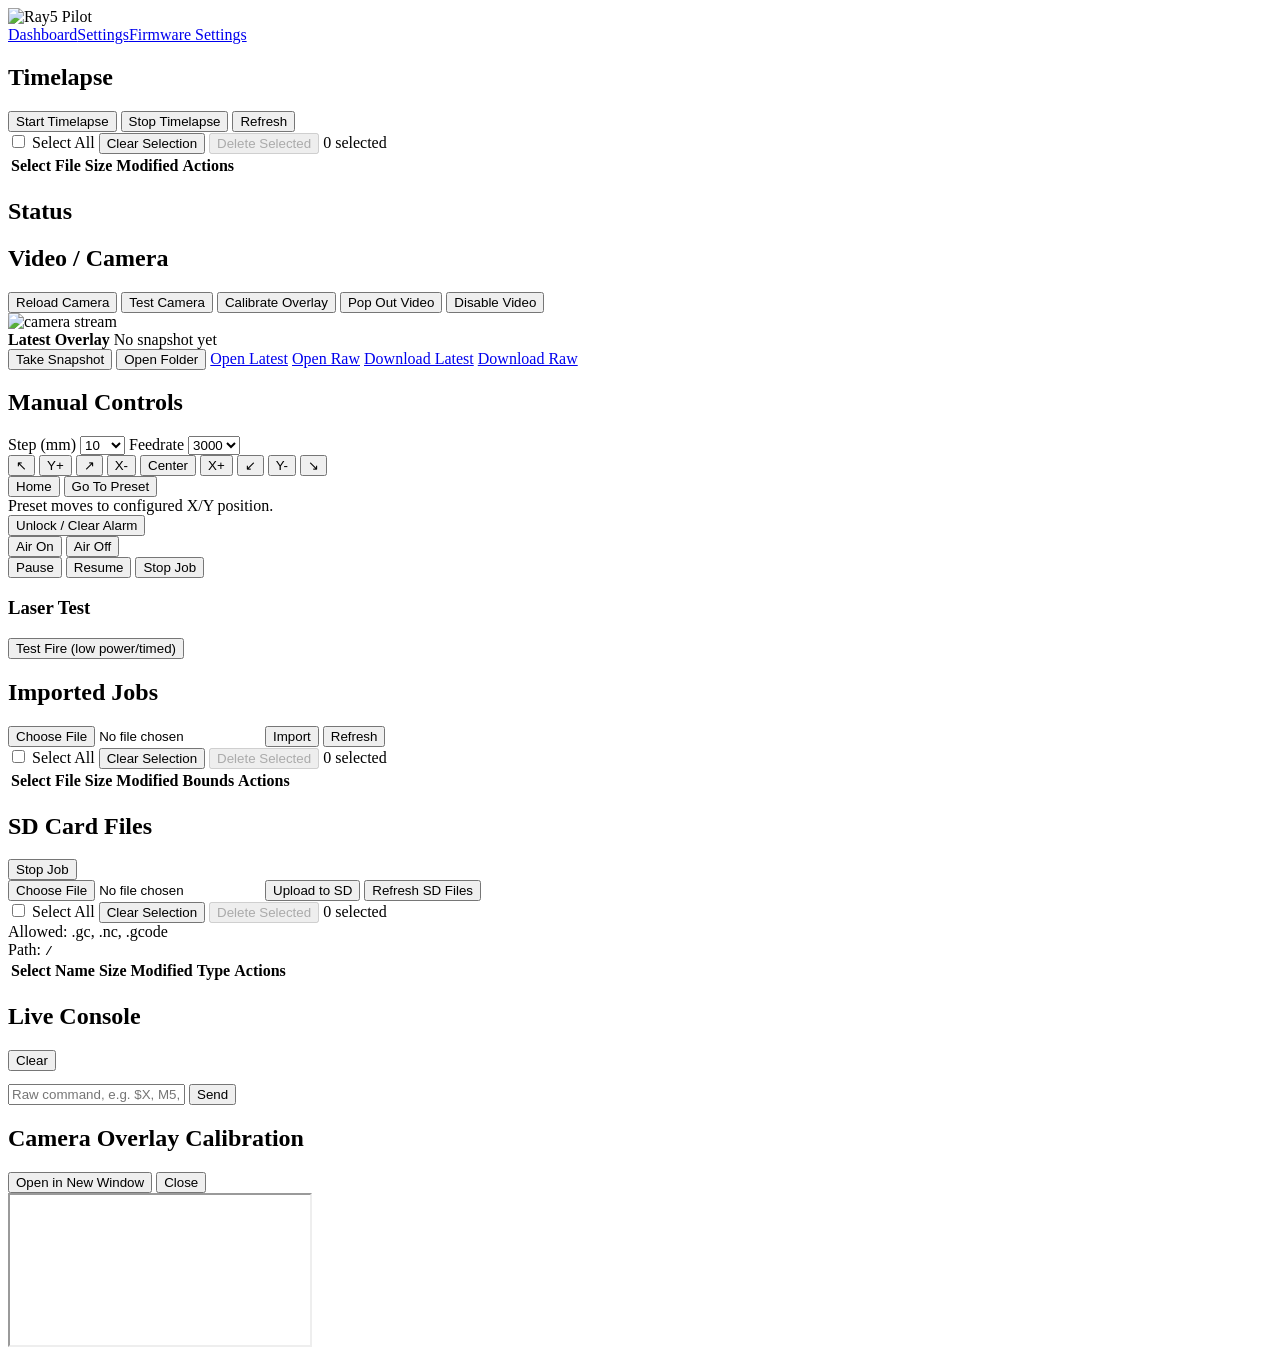
==== web/templates/index.html @ 313a7e05 "Release 1.1.3 Ray5 Pilot v1.1.3 focuses on safety lockout behavior, camera/video reliability, timela" ====
<!doctype html>
<html lang="en">
<head>
  <meta charset="utf-8">
  <meta name="viewport" content="width=device-width,initial-scale=1">
  <title>Ray5 Pilot</title>
  <link rel="icon" href="/static/favicon.svg" type="image/svg+xml">
  <link rel="alternate icon" href="/static/favicon.ico">
  <link rel="stylesheet" href="/static/style.css">
</head>
<body>
<header>
  <div class="brand brand-logo-only">
    <img src="/static/logo.svg" alt="Ray5 Pilot" class="brand-logo-main">
  </div>
  <nav><a href="/">Dashboard</a><a href="/setup">Settings</a><a href="/machine-settings">Firmware Settings</a></nav>
</header>
<main>
  <section id="timelapseCard" class="card timelapse-card full-width-card">
    <div class="card-header">
      <h2>Timelapse</h2>
      <div class="card-actions">
        <button id="timelapseStart">Start Timelapse</button>
        <button id="timelapseStop" class="danger">Stop Timelapse</button>
        <button id="timelapseRefresh">Refresh</button>
      </div>
    </div>
    <div class="timelapse-selection-toolbar">
      <label class="timelapse-select-all">
        <input type="checkbox" id="timelapseSelectAll">
        <span>Select All</span>
      </label>
      <button id="timelapseClearSelection">Clear Selection</button>
      <button id="timelapseDeleteSelected" class="danger" disabled>Delete Selected</button>
      <span id="timelapseSelectedCount" class="muted small">0 selected</span>
    </div>
    <div class="table-wrap timelapse-table-wrap">
      <table class="timelapse-table">
        <thead>
          <tr>
            <th class="timelapse-col-select">Select</th>
            <th>File</th>
            <th>Size</th>
            <th>Modified</th>
            <th>Actions</th>
          </tr>
        </thead>
        <tbody id="timelapseBody"></tbody>
      </table>
    </div>
    <div id="timelapseMsg" class="muted small"></div>
  </section>
  <div class="dashboard-middle-grid">
    <section id="statusCard" class="card status-card"><h2>Status</h2><div id="status"></div></section>
    <section class="card video-card">
      <div class="video-card-title">
        <h2>Video / Camera</h2>
      </div>
      <div class="camera-top-actions">
        <button id="camRefresh">Reload Camera</button>
        <button id="camTest">Test Camera</button>
        <button id="camCalibrate">Calibrate Overlay</button>
        <button id="camPopout">Pop Out Video</button>
        <button id="camVideoToggle">Disable Video</button>
      </div>
      <div id="camera-test-status" class="camera-test-status muted small"></div>
      <div class="video-frame-wrap">
        <img id="cam" class="camera-feed" src="" alt="camera stream">
        <video id="timelapsePlayer" class="camera-feed timelapse-player" controls playsinline style="display:none;"></video>
        <div id="cameraOffline" class="camera-offline" style="display:none;">Camera unavailable</div>
      </div>
      <div class="camera-footer-row">
        <div class="latest-overlay-info">
          <strong>Latest Overlay</strong>
          <span id="latestSnapshotInfo" class="muted small">No snapshot yet</span>
        </div>
        <div class="camera-bottom-actions">
          <button id="camCapture">Take Snapshot</button>
          <button id="snapOpenFolder">Open Folder</button>
          <a id="openLatestSnapshot" href="#" target="_blank" class="camera-link-btn">Open Latest</a>
          <a id="openLatestRaw" href="#" target="_blank" class="camera-link-btn">Open Raw</a>
          <a id="downloadLatestSnapshot" href="#" target="_blank" class="camera-action-hidden" aria-hidden="true" tabindex="-1">Download Latest</a>
          <a id="downloadLatestRaw" href="#" target="_blank" class="camera-action-hidden" aria-hidden="true" tabindex="-1">Download Raw</a>
        </div>
      </div>
    </section>
    <section id="manualControlsCard" class="card manual-card">
      <h2>Manual Controls</h2>
      <div class="manual-controls-inner">
        <div class="manual-settings-row">
          <label>Step (mm)
            <select id="jogStep">
              <option>0.1</option><option>1</option><option>5</option><option selected>10</option><option>50</option><option>100</option>
            </select>
          </label>
          <label>Feedrate
            <select id="jogFeed">
              <option>500</option><option>1000</option><option>1500</option><option>2000</option><option>2500</option><option selected>3000</option>
            </select>
          </label>
        </div>

        <div class="jog-pad" aria-label="Jog controls">
          <button id="xyMinusPlus" class="jog-btn jog-xy-minus-plus" title="Jog X- Y+" aria-label="Jog X- Y+">&#8598;</button>
          <button id="yPlus" class="jog-btn jog-y-plus">Y+</button>
          <button id="xyPlusPlus" class="jog-btn jog-xy-plus-plus" title="Jog X+ Y+" aria-label="Jog X+ Y+">&#8599;</button>
          <button id="xMinus" class="jog-btn jog-x-minus">X-</button>
          <button id="centerBed" class="jog-btn jog-center" title="Move to bed center">Center</button>
          <button id="xPlus" class="jog-btn jog-x-plus">X+</button>
          <button id="xyMinusMinus" class="jog-btn jog-xy-minus-minus" title="Jog X- Y-" aria-label="Jog X- Y-">&#8601;</button>
          <button id="yMinus" class="jog-btn jog-y-minus">Y-</button>
          <button id="xyPlusMinus" class="jog-btn jog-xy-plus-minus" title="Jog X+ Y-" aria-label="Jog X+ Y-">&#8600;</button>
        </div>

        <div id="presetRow" class="button-row manual-row manual-preset-row">
          <button id="homeAll" title="Home all axes">Home</button>
          <button id="presetMoveBtn">Go To Preset</button>
        </div>
        <div class="muted small manual-preset-help">Preset moves to configured X/Y position.</div>

        <div class="button-row manual-row manual-utility-row">
          <button id="unlock">Unlock / Clear Alarm</button>
        </div>

        <div class="button-row manual-row manual-air-row">
          <button id="airOn">Air On</button>
          <button id="airOff">Air Off</button>
        </div>

        <div class="button-row manual-row manual-job-row">
          <button id="pauseBtn">Pause</button>
          <button id="resumeBtn">Resume</button>
          <button class="danger" id="stop">Stop Job</button>
        </div>

        <div class="manual-section danger-zone">
          <h3>Laser Test</h3>
          <div class="button-row">
            <button id="testFire" class="danger">Test Fire (low power/timed)</button>
          </div>
        </div>

        <div id="manualMsg"></div>
      </div>
    </section>
  </div>

  <div class="dashboard-files-grid">
    <section id="importedJobsCard" class="card imported-jobs-card">
      <h2>Imported Jobs</h2>
      <div class="job-import-toolbar">
        <input type="file" id="jobFile" accept=".gcode,.gc,.nc">
        <button id="importBtn">Import</button>
        <button id="jobsRefresh">Refresh</button>
      </div>
      <div class="job-selection-toolbar imported-selection-toolbar">
        <label class="jobs-select-all">
          <input type="checkbox" id="jobsSelectAll">
          <span>Select All</span>
        </label>
        <button id="jobsClearSelection">Clear Selection</button>
        <button id="jobsDeleteSelected" class="danger" disabled>Delete Selected</button>
        <span id="jobsSelectedCount" class="muted small">0 selected</span>
      </div>
      <div id="jobWatchInfo" class="muted small"></div>
      <div class="table-wrap imported-jobs-table-wrap">
        <table class="jobs-table">
          <thead>
            <tr>
              <th class="jobs-col-select">Select</th>
              <th>File</th>
              <th>Size</th>
              <th>Modified</th>
              <th>Bounds</th>
              <th>Actions</th>
            </tr>
          </thead>
          <tbody id="jobsBody"></tbody>
        </table>
      </div>
      <div id="jobsMsg" class="muted small"></div>
    </section>

    <section id="sdFilesCard" class="card sd-card">
      <div class="sd-toolbar">
        <h2>SD Card Files</h2>
        <div class="sd-actions">
          <button id="sdStop" class="danger">Stop Job</button>
        </div>
      </div>
      <div class="sd-upload-row">
        <input type="file" id="sdUploadFile" accept=".gc,.nc,.gcode">
        <button id="sdUploadBtn">Upload to SD</button>
        <button id="filesRefresh">Refresh SD Files</button>
      </div>
      <div class="sd-selection-toolbar">
        <label class="sd-select-all">
          <input type="checkbox" id="sdSelectAll">
          <span>Select All</span>
        </label>
        <button id="sdClearSelection">Clear Selection</button>
        <button id="sdDeleteSelected" class="danger" disabled>Delete Selected</button>
        <span id="sdSelectedCount" class="sd-muted">0 selected</span>
      </div>
      <div class="sd-upload-help sd-muted">Allowed: .gc, .nc, .gcode</div>
      <div id="sdStorage" class="sd-storage-grid"></div>
      <div class="sd-path">Path: <code id="sdPath">/</code></div>
      <div class="table-wrap">
        <table class="sd-table">
          <thead>
            <tr>
              <th class="sd-col-select">Select</th>
              <th>Name</th>
              <th>Size</th>
              <th>Modified</th>
              <th>Type</th>
              <th>Actions</th>
            </tr>
          </thead>
          <tbody id="sdFilesBody"></tbody>
        </table>
      </div>
      <div id="sdMsg" class="sd-muted"></div>
      <div id="sdDetails" class="sd-muted"></div>
    </section>
  </div>

  <section id="consoleCard" class="card console-card full-width-card">
    <div class="card-header">
      <h2>Live Console</h2>
      <div class="card-actions"><button id="consoleClear">Clear</button></div>
    </div>
    <pre id="console" class="console-output"></pre>
    <div id="consoleCommandWrap" class="console-command-wrap">
      <div class="console-command-row">
        <input id="consoleCommandInput" placeholder="Raw command, e.g. $X, M5, G0 X10 Y10 F1000">
        <button id="consoleCommandSend">Send</button>
      </div>
      <div id="consoleCommandStatus" class="muted small"></div>
    </div>
  </section>
</main>
<div id="camera-calibration-modal" class="modal-backdrop hidden" aria-hidden="true">
  <div class="calibration-modal" role="dialog" aria-modal="true" aria-label="Camera Overlay Calibration">
    <div class="calibration-modal-header">
      <h2>Camera Overlay Calibration</h2>
      <div class="calibration-modal-actions">
        <button type="button" id="open-calibration-window">Open in New Window</button>
        <button type="button" id="close-calibration-modal">Close</button>
      </div>
    </div>
    <iframe id="camera-calibration-frame" title="Camera Overlay Calibration"></iframe>
  </div>
</div>
<script src="/static/app.js"></script>
</body>
</html>
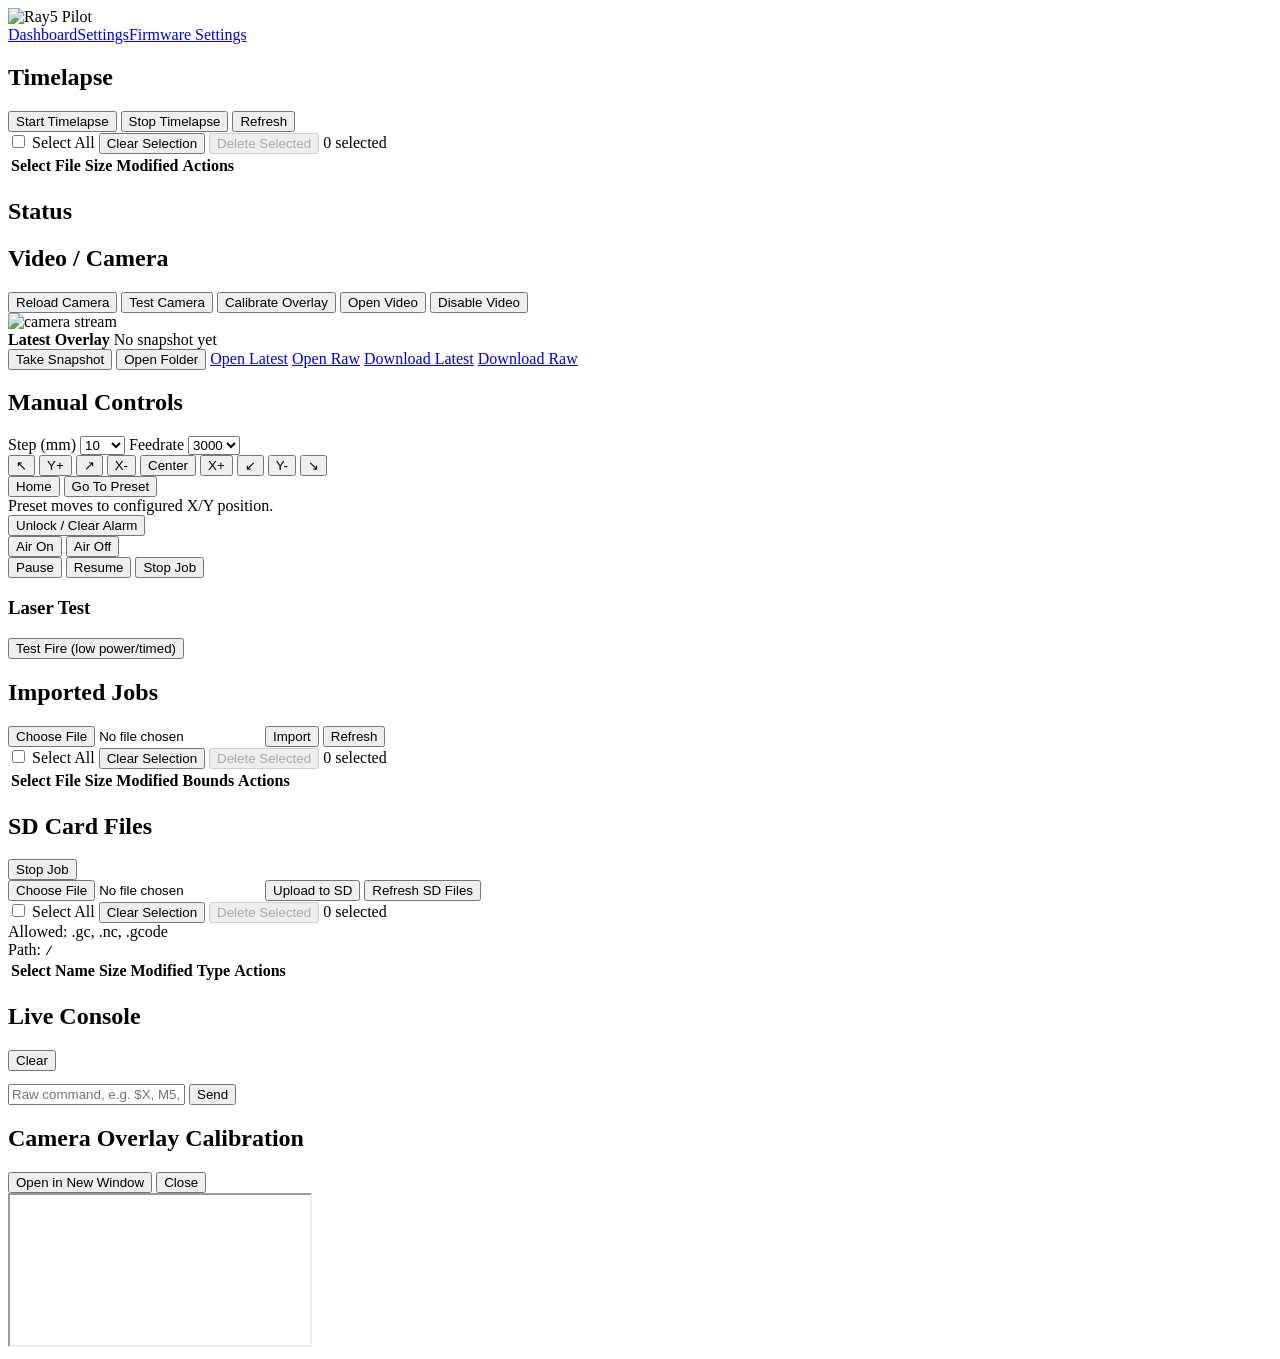
==== commit a6969ac4: "Prepare Ray5 Pilot v1.1.7 upload reliability release" ====
--- a/web/templates/index.html
+++ b/web/templates/index.html
@@ -60,7 +60,7 @@
         <button id="camRefresh">Reload Camera</button>
         <button id="camTest">Test Camera</button>
         <button id="camCalibrate">Calibrate Overlay</button>
-        <button id="camPopout">Pop Out Video</button>
+        <button id="camPopout">Open Video</button>
         <button id="camVideoToggle">Disable Video</button>
       </div>
       <div id="camera-test-status" class="camera-test-status muted small"></div>
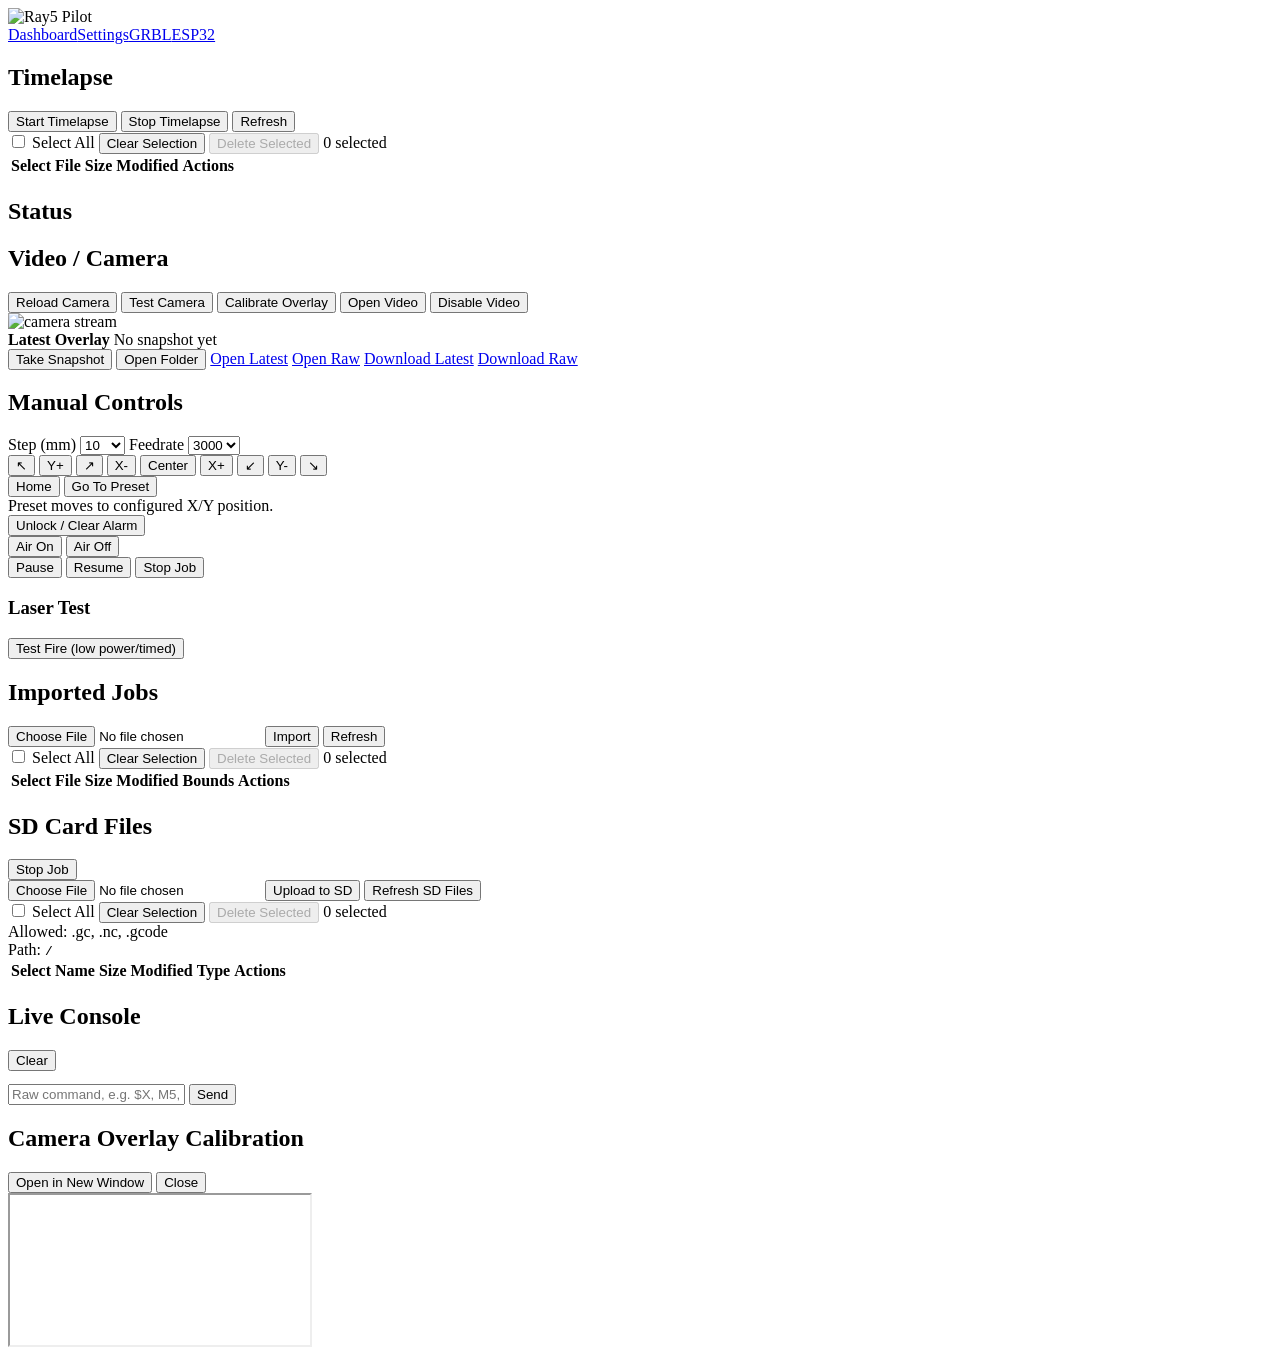
==== commit 0e43c925: "Ray5 Pilot v1.1.9 release - Rename Firmware Settings page to GRBL in user-facing UI/docs - Add ESP32" ====
--- a/web/templates/index.html
+++ b/web/templates/index.html
@@ -1,4 +1,4 @@
-<!doctype html>
+﻿<!doctype html>
 <html lang="en">
 <head>
   <meta charset="utf-8">
@@ -13,7 +13,7 @@
   <div class="brand brand-logo-only">
     <img src="/static/logo.svg" alt="Ray5 Pilot" class="brand-logo-main">
   </div>
-  <nav><a href="/">Dashboard</a><a href="/setup">Settings</a><a href="/machine-settings">Firmware Settings</a></nav>
+  <nav><a href="/">Dashboard</a><a href="/setup">Settings</a><a href="/machine-settings">GRBL</a><a href="/esp32">ESP32</a></nav>
 </header>
 <main>
   <section id="timelapseCard" class="card timelapse-card full-width-card">
@@ -49,6 +49,11 @@
       </table>
     </div>
     <div id="timelapseMsg" class="muted small"></div>
+    <div id="timelapseSessionsWrap" class="timelapse-sessions-wrap" style="display:none;">
+      <h3>Recoverable Sessions</h3>
+      <p class="muted small">Frames are preserved when video build fails or Ray5 Pilot exits before saving. Recover builds an MP4 from the frames.</p>
+      <div id="timelapseSessionsBody" class="muted small"></div>
+    </div>
   </section>
   <div class="dashboard-middle-grid">
     <section id="statusCard" class="card status-card"><h2>Status</h2><div id="status"></div></section>
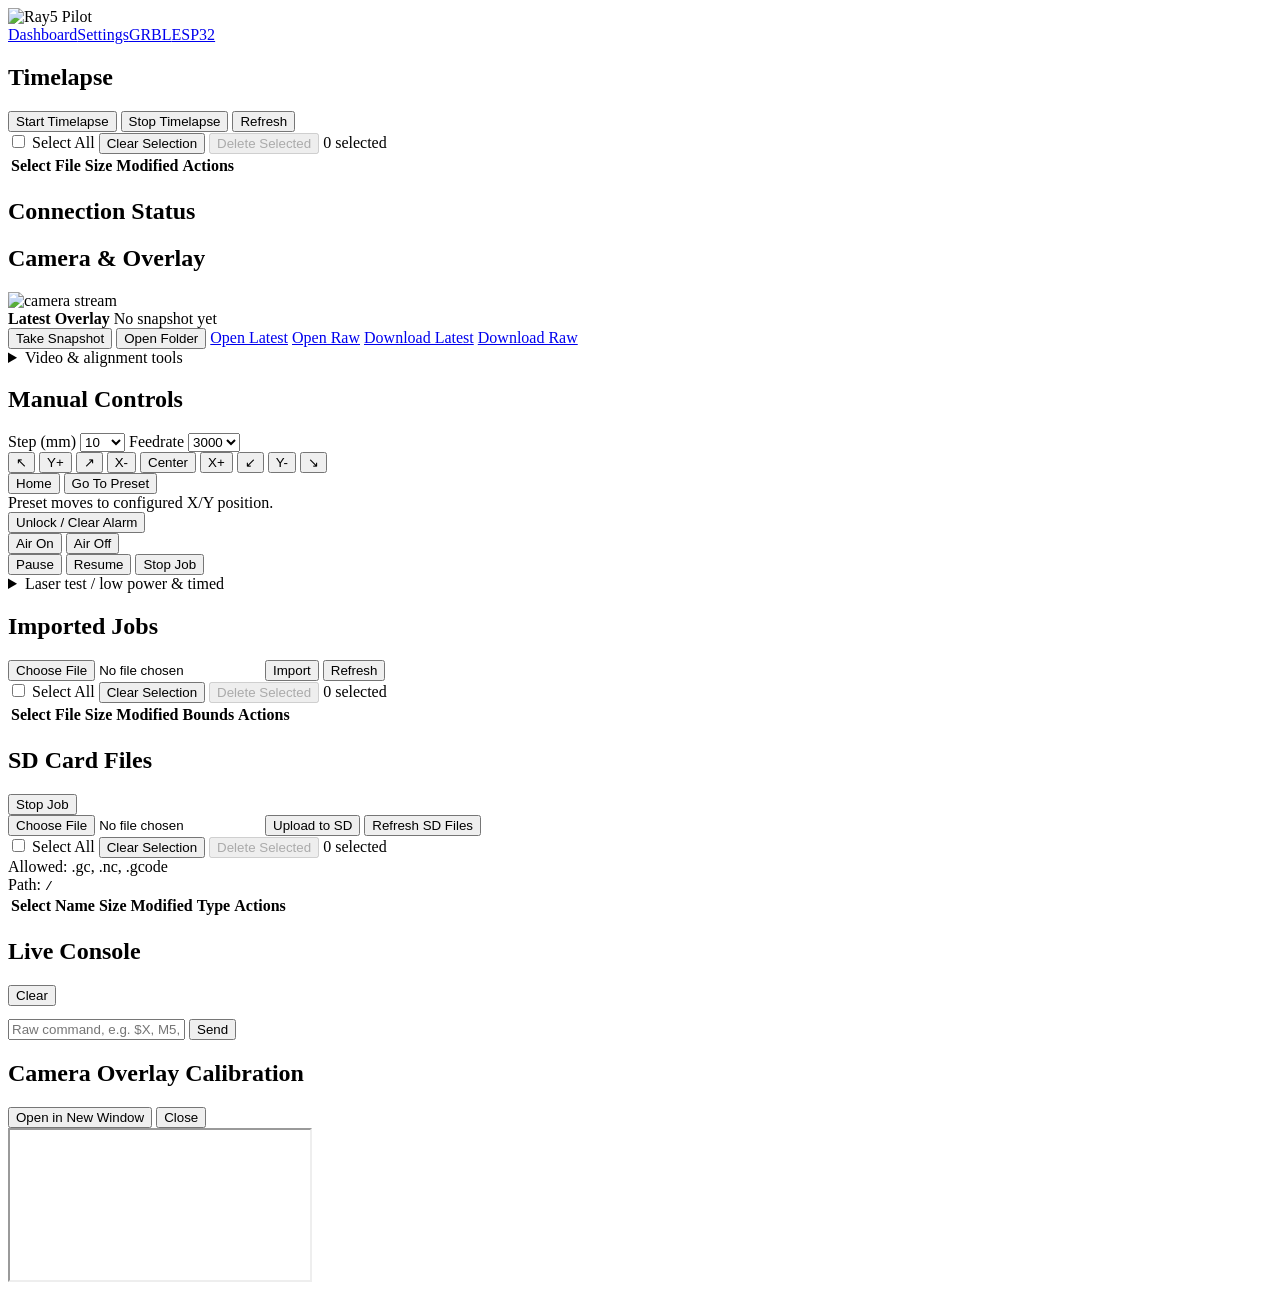
==== commit c0ce3d66: "Release V1.2.5 Title: Improve dashboard workflows, stability, updater recovery, and documentation  U" ====
--- a/web/templates/index.html
+++ b/web/templates/index.html
@@ -7,15 +7,55 @@
   <link rel="icon" href="/static/favicon.svg" type="image/svg+xml">
   <link rel="alternate icon" href="/static/favicon.ico">
   <link rel="stylesheet" href="/static/style.css">
+  <link rel="stylesheet" href="/static/dashboard.css?v=1.2.4-layout1">
 </head>
-<body>
+<body class="dashboard-page">
 <header>
   <div class="brand brand-logo-only">
     <img src="/static/logo.svg" alt="Ray5 Pilot" class="brand-logo-main">
   </div>
   <nav><a href="/">Dashboard</a><a href="/setup">Settings</a><a href="/machine-settings">GRBL</a><a href="/esp32">ESP32</a></nav>
 </header>
-<main>
+<main class="dashboard-main">
+  <div id="dashboardShell" hidden>
+    <div class="dashboard-heading">
+      <div><h1>Dashboard</h1><p>Camera, job workflow, and machine controls.</p></div>
+      <div id="dashboardTopActions" class="dashboard-actions">
+        <span id="machineStateBadge" class="dashboard-state" data-kind="unknown" role="status">Connecting...</span>
+        <button id="dashboardUnlock" type="button" hidden>Unlock / Clear Alarm</button>
+      </div>
+    </div>
+    <div class="dashboard-layout">
+      <aside class="dashboard-sidebar">
+        <nav id="dashboardNav" aria-label="Dashboard sections">
+          <button type="button" data-dashboard-page="workspace" aria-controls="dashboardWorkspaceView" aria-pressed="true">Workspace</button>
+          <button type="button" data-dashboard-page="files" aria-controls="dashboardFilesView" aria-pressed="false">Jobs &amp; SD Files</button>
+          <button type="button" data-dashboard-page="camera" aria-controls="cameraCard" aria-pressed="false">Camera &amp; Alignment</button>
+          <button type="button" data-dashboard-page="timelapse" aria-controls="dashboardTimelapseView" aria-pressed="false">Timelapse</button>
+          <button type="button" data-dashboard-page="console" aria-controls="dashboardDiagnosticsView" aria-pressed="false">Console &amp; Diagnostics</button>
+        </nav>
+        <p>Daily controls together. Libraries, recovery tools, and diagnostics one click away.</p>
+      </aside>
+      <div class="dashboard-content">
+        <div id="dashboardMachineAlert" class="dashboard-notice" hidden role="alert">
+          <p id="dashboardMachineAlertText"></p>
+          <button id="dashboardClearLockout" type="button" hidden>Clear Safety Lockout</button>
+        </div>
+        <div id="dashboardWorkspaceView" data-dashboard-view="workspace">
+          <div class="dashboard-workbench">
+            <div class="dashboard-left-column"><div id="dashboardCameraSlot"></div><div id="dashboardJobsSlot"></div></div>
+            <div class="dashboard-right-column"><div id="dashboardManualSlot"></div><div id="dashboardStatusSlot"></div></div>
+          </div>
+          <div id="dashboardConsoleSlot"></div>
+        </div>
+        <div id="dashboardFilesView" data-dashboard-view="files" hidden><div id="dashboardLibrarySlot"></div></div>
+        <div id="dashboardTimelapseView" data-dashboard-view="timelapse" hidden><div id="dashboardTimelapseSlot"></div></div>
+        <div id="dashboardDiagnosticsView" data-dashboard-view="console" hidden><div id="dashboardConsoleFullSlot"></div><div id="dashboardStatusFullSlot"></div></div>
+      </div>
+    </div>
+    <p id="dashboardMessage" role="status" aria-live="polite">Frame to verify placement before starting a job.</p>
+  </div>
+  <div id="dashboardOriginalCards">
   <section id="timelapseCard" class="card timelapse-card full-width-card">
     <div class="card-header">
       <h2>Timelapse</h2>
@@ -56,17 +96,10 @@
     </div>
   </section>
   <div class="dashboard-middle-grid">
-    <section id="statusCard" class="card status-card"><h2>Status</h2><div id="status"></div></section>
-    <section class="card video-card">
+    <section id="statusCard" class="card status-card"><h2>Connection Status</h2><div id="status"></div></section>
+    <section id="cameraCard" class="card video-card">
       <div class="video-card-title">
-        <h2>Video / Camera</h2>
-      </div>
-      <div class="camera-top-actions">
-        <button id="camRefresh">Reload Camera</button>
-        <button id="camTest">Test Camera</button>
-        <button id="camCalibrate">Calibrate Overlay</button>
-        <button id="camPopout">Open Video</button>
-        <button id="camVideoToggle">Disable Video</button>
+        <h2>Camera &amp; Overlay</h2>
       </div>
       <div id="camera-test-status" class="camera-test-status muted small"></div>
       <div class="video-frame-wrap">
@@ -88,6 +121,16 @@
           <a id="downloadLatestRaw" href="#" target="_blank" class="camera-action-hidden" aria-hidden="true" tabindex="-1">Download Raw</a>
         </div>
       </div>
+      <details class="dashboard-camera-tools">
+        <summary>Video &amp; alignment tools</summary>
+        <div class="camera-top-actions">
+          <button id="camRefresh">Reload Camera</button>
+          <button id="camTest">Test Camera</button>
+          <button id="camCalibrate">Calibrate Overlay</button>
+          <button id="camPopout">Open Video</button>
+          <button id="camVideoToggle">Disable Video</button>
+        </div>
+      </details>
     </section>
     <section id="manualControlsCard" class="card manual-card">
       <h2>Manual Controls</h2>
@@ -138,12 +181,12 @@
           <button class="danger" id="stop">Stop Job</button>
         </div>
 
-        <div class="manual-section danger-zone">
+        <details class="dashboard-laser-tools"><summary>Laser test / low power &amp; timed</summary><div class="manual-section danger-zone">
           <h3>Laser Test</h3>
           <div class="button-row">
             <button id="testFire" class="danger">Test Fire (low power/timed)</button>
           </div>
-        </div>
+        </div></details>
 
         <div id="manualMsg"></div>
       </div>
@@ -244,6 +287,7 @@
       <div id="consoleCommandStatus" class="muted small"></div>
     </div>
   </section>
+  </div>
 </main>
 <div id="camera-calibration-modal" class="modal-backdrop hidden" aria-hidden="true">
   <div class="calibration-modal" role="dialog" aria-modal="true" aria-label="Camera Overlay Calibration">
@@ -257,6 +301,7 @@
     <iframe id="camera-calibration-frame" title="Camera Overlay Calibration"></iframe>
   </div>
 </div>
-<script src="/static/app.js"></script>
+<script src="/static/dashboard-layout.js?v=1.2.4-layout1"></script>
+<script src="/static/app.js?v=1.2.4-layout1"></script>
 </body>
 </html>
